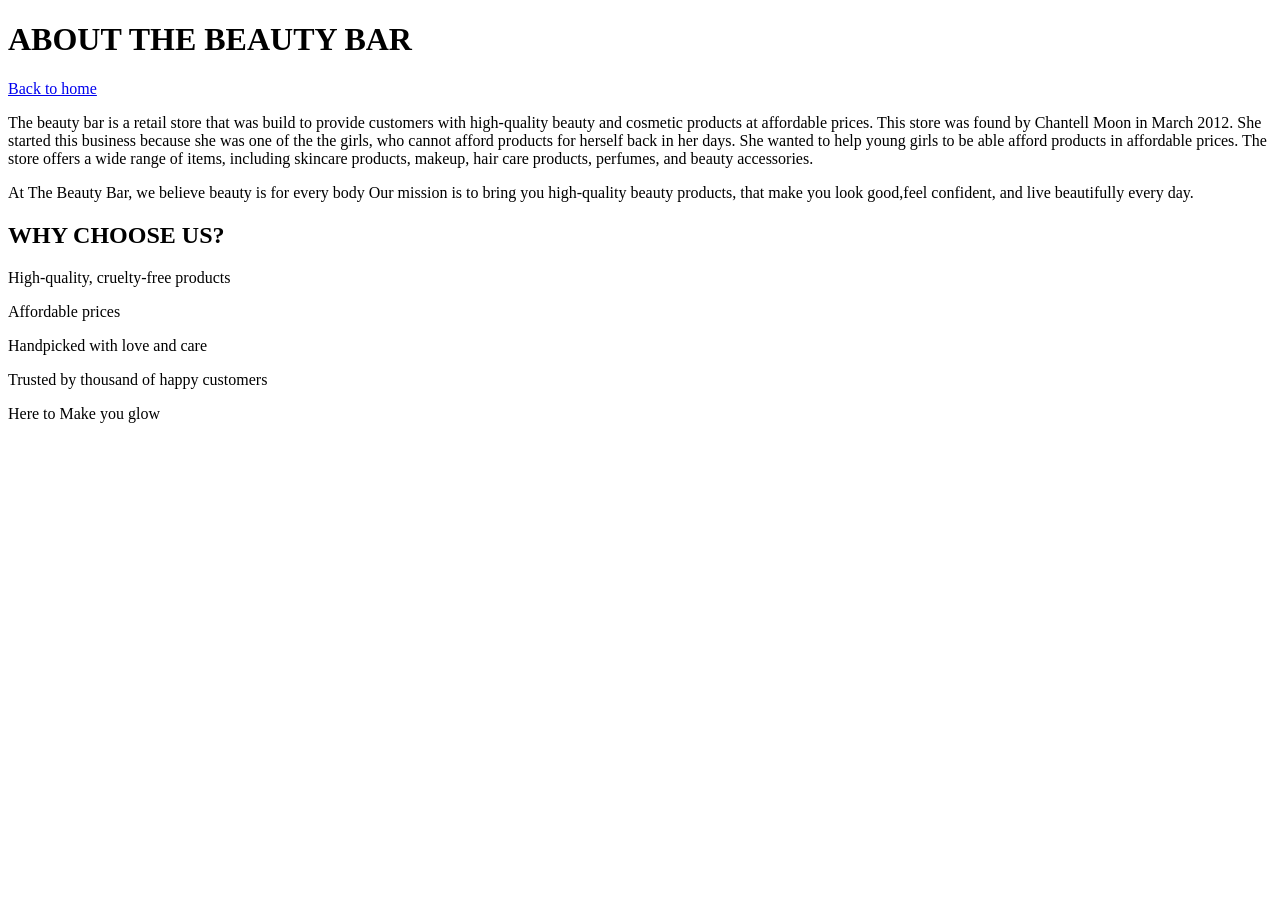
==== About.html @ a2c0cf01 "Add files via upload" ====
<!DOCTYPE html>
<html>
<head>
    <title>About page</title>
</head>
<body>
   <h1>ABOUT THE BEAUTY BAR</h1> 
   <a href="THE BEAUTY BAR.html" class="home-button">
    Back to home
   </a>


   <p> The beauty bar is a retail store that was build to provide customers with high-quality         
    beauty and cosmetic products at affordable prices. 
    This store was found by Chantell Moon in March 2012.
     She started this business because she was one of the the girls, 
     who cannot afford products for herself back in her days. 
     She wanted to help young girls to be able afford products 
     in affordable prices. 
     The store offers a wide range of items, including 
     skincare products, makeup,
      hair care products, perfumes, and beauty accessories.</p>

       <P>At The Beauty Bar, we believe beauty is for every body
   Our mission is to bring you high-quality beauty products,
   that make you look good,feel confident, and live beautifully
    every day.
   </p>

   
   <h2>WHY CHOOSE US?</h2>
   <P>High-quality, cruelty-free products</P>
   <p>Affordable prices</p>
   <P>Handpicked with love and care</P>
   <p>Trusted by thousand of happy customers</p>
   <p>Here to Make you glow</p>
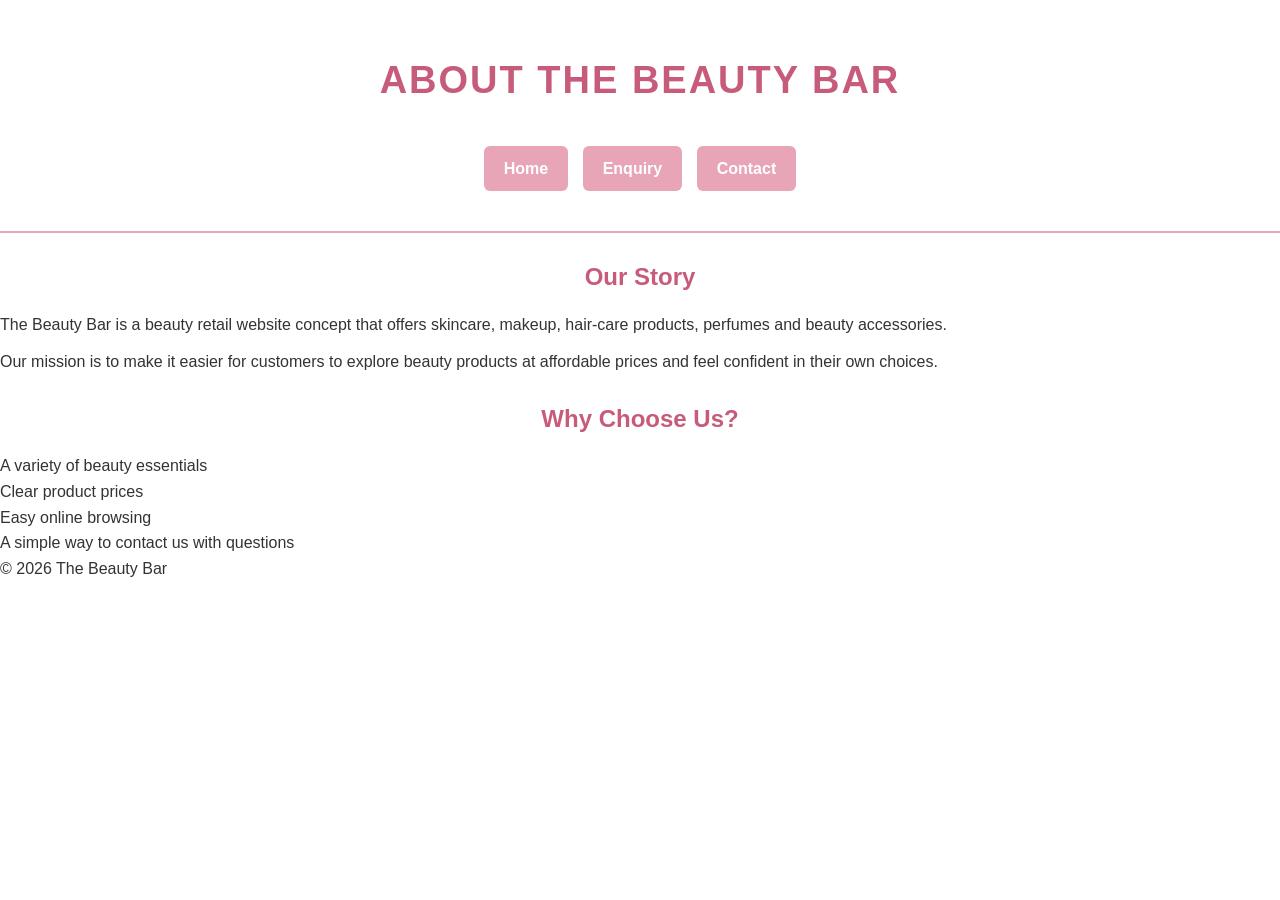
==== commit f4f23870: "Add files via upload" ====
--- a/About.html
+++ b/About.html
@@ -1,36 +1,44 @@
 <!DOCTYPE html>
-<html>
+<html lang="en">
 <head>
-    <title>About page</title>
+    <meta charset="UTF-8">
+    <meta name="viewport" content="width=device-width, initial-scale=1.0">
+    <title>About The Beauty Bar</title>
+    <meta name="description" content="Learn about The Beauty Bar and its beauty products.">
+    <link rel="stylesheet" href="style.css">
 </head>
 <body>
-   <h1>ABOUT THE BEAUTY BAR</h1> 
-   <a href="THE BEAUTY BAR.html" class="home-button">
-    Back to home
-   </a>
 
+    <header class="site-header">
+        <h1>ABOUT THE BEAUTY BAR</h1>
 
-   <p> The beauty bar is a retail store that was build to provide customers with high-quality         
-    beauty and cosmetic products at affordable prices. 
-    This store was found by Chantell Moon in March 2012.
-     She started this business because she was one of the the girls, 
-     who cannot afford products for herself back in her days. 
-     She wanted to help young girls to be able afford products 
-     in affordable prices. 
-     The store offers a wide range of items, including 
-     skincare products, makeup,
-      hair care products, perfumes, and beauty accessories.</p>
+        <nav>
+            <a href="index.html">Home</a>
+            <a href="enquiry.html">Enquiry</a>
+            <a href="Contact.html">Contact</a>
+        </nav>
+    </header>
 
-       <P>At The Beauty Bar, we believe beauty is for every body
-   Our mission is to bring you high-quality beauty products,
-   that make you look good,feel confident, and live beautifully
-    every day.
-   </p>
+    <main class="container content-card">
+        <h2>Our Story</h2>
 
-   
-   <h2>WHY CHOOSE US?</h2>
-   <P>High-quality, cruelty-free products</P>
-   <p>Affordable prices</p>
-   <P>Handpicked with love and care</P>
-   <p>Trusted by thousand of happy customers</p>
-   <p>Here to Make you glow</p>
+        <p>The Beauty Bar is a beauty retail website concept that offers skincare, makeup, hair-care products, perfumes and beauty accessories.</p>
+
+        <p>Our mission is to make it easier for customers to explore beauty products at affordable prices and feel confident in their own choices.</p>
+
+        <h2>Why Choose Us?</h2>
+
+        <ul>
+            <li>A variety of beauty essentials</li>
+            <li>Clear product prices</li>
+            <li>Easy online browsing</li>
+            <li>A simple way to contact us with questions</li>
+        </ul>
+    </main>
+
+    <footer>
+        <p>&copy; 2026 The Beauty Bar</p>
+    </footer>
+
+</body>
+</html>
--- a/style.css
+++ b/style.css
@@ -0,0 +1,346 @@
+* {
+    margin: 0;
+    padding: 0;
+    box-sizing: border-box;
+}
+
+body {
+    font-family: Arial, sans-serif;
+    background-size: cover;
+    background-position: center;
+    background-repeat: no-repeat;
+    background-attachment: fixed;
+    color: #333;
+    line-height: 1.6;
+}
+
+h1 {
+    text-align: center;
+    color: #c75b7a;
+    font-size: 38px;
+    margin-top: 30px;
+    margin-bottom: 15px;
+    letter-spacing: 2px;
+}
+
+h2 {
+    color: #c75b7a;
+    text-align: center;
+    margin: 25px 0 15px;
+}
+
+h3 {
+    color: #444;
+    margin-bottom: 8px;
+}
+
+p {
+    margin-bottom: 12px;
+}
+
+
+nav {
+    text-align: center;
+    padding: 15px;
+}
+
+nav a {
+    display: inline-block;
+    background-color: #e8a5b7;
+    color: white;
+    text-decoration: none;
+    padding: 10px 20px;
+    margin: 5px;
+    border-radius: 6px;
+    font-weight: bold;
+}
+
+nav a:hover {
+    background-color: #c75b7a;
+}
+
+
+
+header {
+    background-color: white;
+    padding: 20px;
+    text-align: center;
+    border-bottom: 2px solid #e8a5b7;
+}
+
+.logo-container {
+    margin-bottom: 15px;
+}
+
+.site-logo {
+    width: 150px;
+    height: auto;
+    border-radius: 10px;
+}
+
+.my.btn {
+    display: inline-block;
+    background-color: #c75b7a;
+    color: white;
+    text-decoration: none;
+    padding: 10px 18px;
+    margin: 5px;
+    border-radius: 6px;
+    font-weight: bold;
+}
+
+.my.btn:hover {
+    background-color: #9f405d;
+}
+
+
+
+.home-button {
+    display: inline-block;
+    background-color: #e8a5b7;
+    color: white;
+    text-decoration: none;
+    padding: 10px 18px;
+    border-radius: 6px;
+    margin: 20px;
+}
+
+.home-button:hover {
+    background-color: #c75b7a;
+}
+
+
+
+.product-container {
+    width: 90%;
+    max-width: 500px;
+    margin: 20px auto;
+    display: flex;
+    flex-direction: column;
+    gap: 20px;
+}
+
+.product {
+    background-color: white;
+    border: 1px solid #f0cbd5;
+    border-radius: 10px;
+    padding: 20px;
+    text-align: center;
+    box-shadow: 0 3px 10px rgba(0, 0, 0, 0.08);
+}
+
+.product img {
+    width: 100px;
+    height: 100px;
+    object-fit: contain;
+    display: block;
+    margin: 0 auto 15px;
+}
+
+.product h3 {
+    color: #c75b7a;
+    font-size: 20px;
+    margin-bottom: 8px;
+}
+
+.product p {
+    margin-bottom: 12px;
+}
+
+button {
+    background-color: #c75b7a;
+    color: white;
+    border: none;
+    padding: 10px 18px;
+    border-radius: 6px;
+    cursor: pointer;
+    font-size: 15px;
+}
+
+button:hover {
+    background-color: #9f405d;
+}
+
+
+.sort-container {
+    text-align: center;
+    margin: 20px;
+}
+
+.sort-container select {
+    padding: 8px;
+    border: 1px solid #d99aaa;
+    border-radius: 5px;
+    background-color: white;
+}
+
+
+
+#cart-items {
+    width: 90%;
+    max-width: 700px;
+    margin: 30px auto;
+}
+
+.cart-item {
+    background-color: white;
+    border: 1px solid #f0cbd5;
+    border-radius: 10px;
+    padding: 20px;
+    margin-bottom: 15px;
+    box-shadow: 0 3px 8px rgba(0, 0, 0, 0.08);
+}
+
+.cart-item h3 {
+    color: #c75b7a;
+}
+
+.cart-item button {
+    margin: 5px;
+}
+
+#total {
+    text-align: center;
+    color: #c75b7a;
+    font-size: 25px;
+    margin: 20px;
+}
+
+
+form {
+    background-color: white;
+    width: 90%;
+    max-width: 500px;
+    margin: 30px auto;
+    padding: 30px;
+    border-radius: 10px;
+    box-shadow: 0 3px 10px rgba(0, 0, 0, 0.08);
+}
+
+form label {
+    font-weight: bold;
+    color: #555;
+}
+
+form input {
+    width: 100%;
+    padding: 11px;
+    margin-top: 6px;
+    border: 1px solid #d9a1b1;
+    border-radius: 5px;
+    font-size: 15px;
+}
+
+form input:focus {
+    outline: none;
+    border-color: #c75b7a;
+}
+
+form input[type="submit"] {
+    background-color: #c75b7a;
+    color: white;
+    border: none;
+    cursor: pointer;
+    font-weight: bold;
+}
+
+form input[type="submit"]:hover {
+    background-color: #9f405d;
+}
+
+
+
+.Contact-item {
+    display: flex;
+    gap: 15px;
+    background-color: white;
+    padding: 20px;
+    margin: 15px auto;
+    width: 90%;
+    max-width: 800px;
+    border-radius: 10px;
+    border-left: 5px solid #e8a5b7;
+    box-shadow: 0 3px 8px rgba(0, 0, 0, 0.06);
+}
+
+.Contact-item h3 {
+    color: #c75b7a;
+}
+
+
+
+body > p {
+    width: 90%;
+    max-width: 850px;
+    margin: 15px auto;
+    background-color: white;
+    padding: 20px;
+    border-radius: 10px;
+}
+
+
+
+@media (max-width: 600px) {
+
+    h1 {
+        font-size: 28px;
+        padding: 0 15px;
+    }
+
+    h2 {
+        font-size: 23px;
+        padding: 0 20px;
+    }
+
+    nav {
+        padding: 12px 5px;
+    }
+
+    nav a {
+        display: block;
+        margin: 8px auto;
+        width: 80%;
+        max-width: 250px;
+    }
+
+    header {
+        padding: 15px;
+    }
+
+    .site-logo {
+        width: 120px;
+    }
+
+    .my.btn {
+        display: block;
+        width: 80%;
+        max-width: 250px;
+        margin: 8px auto;
+    }
+
+    .product-container {
+        width: 90%;
+    }
+
+    .product {
+        width: 100%;
+    }
+
+    .product img {
+        width: 90px;
+        height: 90px;
+    }
+
+    form {
+        width: 90%;
+        padding: 20px;
+    }
+
+    .Contact-item {
+        width: 90%;
+    }
+
+    .home-button {
+        margin-left: 5%;
+    }
+}
